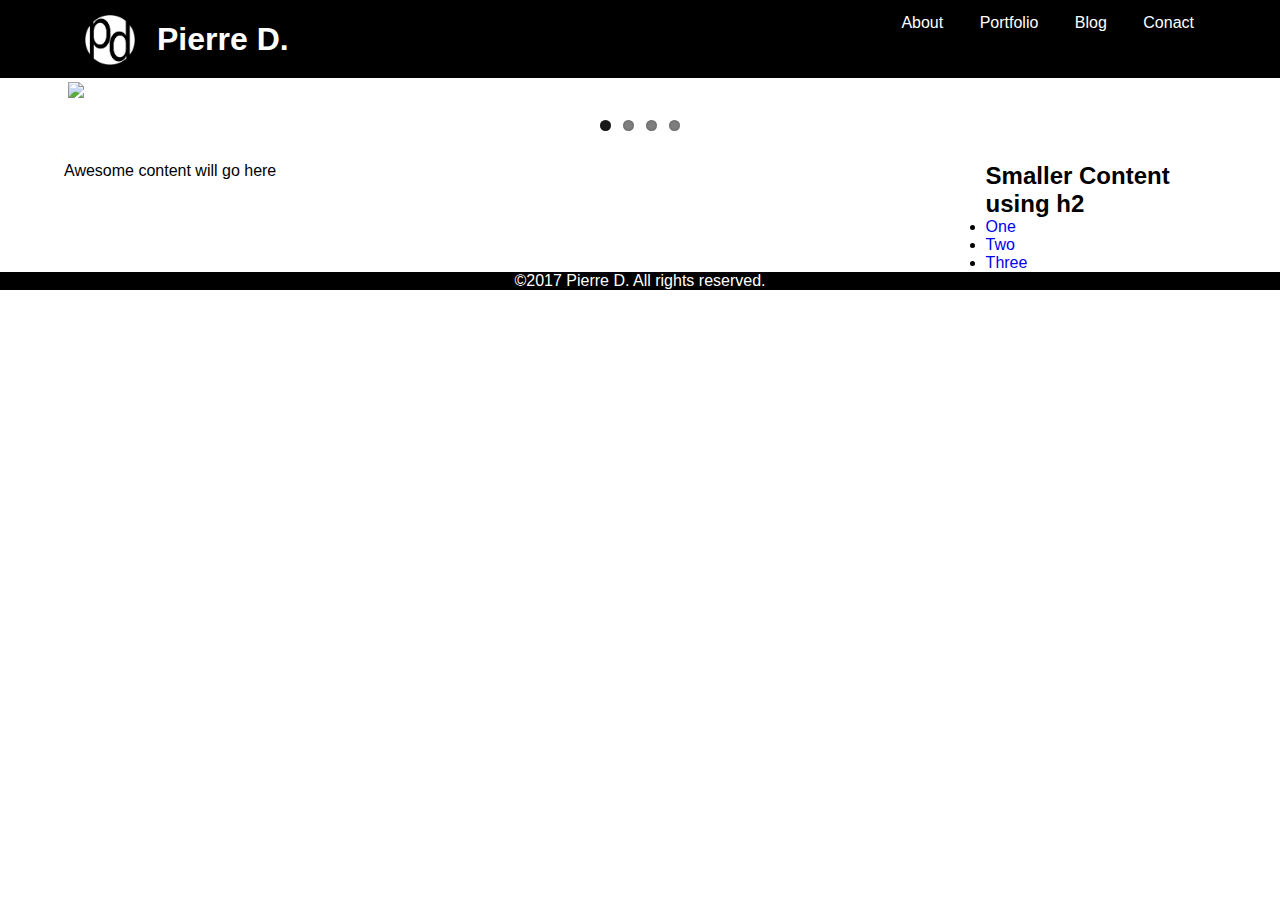
==== portfolio/home.html @ 8fea0413 "Add files via upload" ====
<!DOCTYPE html>
<html>
    
    <head>
        
        <meta charset="UTF-8">
        <title>Pierre D.</title>
        <meta name="viewport" content="user-scalable=no, initial-scale=1.0, maximum-scale=1.0">
        
        <!-- style starts here -->
        <link href="style.css" rel="stylesheet" type="text/css" media="all">
        <link href="flexslider.css" rel="stylesheet" type="text/css">
        <!-- style ends here -->
        
        <!-- start script -->
        <script src="//ajax.googleapis.com/ajax/libs/jquery/1.10.2/jquery.min.js"></script>
        <script type="text/javascript" src="scripts/jquery.flexslider.js"></script>
        <!-- end script -->
        
        <!-- initialize flex -->
        <script type="text/javascript" charset="utf-8">
            $(window).load(function() {
                $('.flexslider').flexslider({ 
                    animation: "slide"
                });
            });
        </script>
        <!-- end flex -->
        
    </head>
    
    <body>

        <!-- header starts here -->
        <div id="header">
        
            <!-- display logo and maybe name -->
            <a href="#">
                <img id="logo" src="images/mylogo3.png" alt="Pierre D."><h1>Pierre D.</h1>
            </a>
            <!-- logo ends -->
            
            <!-- nav div starts here -->
            <div id="navigation">
            
                <ul id="navigation-items">
                    
                    <li><a href="#">About</a></li>
                    <li><a href="#">Portfolio</a></li>
                    <li><a href="#">Blog</a></li>
                    <li><a href="#">Conact</a></li>
                    
                </ul>
                
            </div>
            <!-- nave div ends here -->
            
        </div>
        <!-- header ends here -->
        
        <!-- main content starts here -->
        <div id="container">
        
            <!-- flexslider here -->
            <div class="flexslider">
                
                <ul class="slides">
                
                    <li><img src="slide1.jpg" /></li>
                    <li><img src="slide2.jpg" /></li>
                    <li><img src="slide3.jpg" /></li>
                    <li><img src="slide4.jpg" /></li>
            
                </ul>
            
            </div>
            <!-- end of flexslider -->
        
            <!-- main content -->
            <div id="content">
            
                <p>Awesome content will go here</p>
                
            </div>
            <!-- main content ends -->
            
            <!-- side content -->
            <div id="side">
            
                <h2>Smaller Content using h2</h2>
                
                <ul>
                
                    <li><a href="#">One</a></li>
                    <li><a href="#">Two</a></li>
                    <li><a href="#">Three</a></li>
                    
                </ul>
                
            </div>
            <!-- side content ends -->
            
        </div>
        <!-- main content ends here -->
        
        <!-- footer -->
        <div id="footer">
        
            <p>&copy;2017 <a href="#">Pierre D.</a> All rights reserved.</p>
            
        </div>
        <!-- enf footer -->
        
    </body>

</html>
---- portfolio/style.css ----
@charset "UTF-8";
/* CSS Document*/

/*
Theme Name: Final Demo Theme for Web 170 Spring 2017
Theme URI: https://github.com/adoboeater415/web170/tree/master/templates
Author: Pierre Dayag
Author URI: http;//pierredayag.com
Description: This is my Demo Theme for my Web 170 class in the Spring Quarter 2017
Version: 42.0
*/

* {
    margin: 0;
    padding: 0;
}

body {
    width: 100%;
    font-size: 16px;
    font-family: "Trebuchet MS", Helvetica, sans-serif;
}

a {
    text-decoration: none;
}

#header {
    width: 100%;/* default width for desktop/laptop view with rez higher than 980px  */
    background: #000;
    margin: auto;
    display: block;
    overflow: hidden;
}

#header h1{
    width: 150px;
    margin-top: 21px;
    padding-bottom: 20px;
    float: left;
    color: #fff;
}

#logo {
    width: 50px;
    float: left;
    margin-left: 60px;
    padding: 15px 22px 5.5px 25px;
}

#navigation {
    width: 50%;
    margin-right: 70px;
    float: right;
    text-align: right;
    list-style-type: none;
    overflow: hidden;
}

#navigation li {
    display: inline-block;
}

#navigation li a {
    display: block;
    color: #fff;
    /*text-align: center;*/
    padding: 14px 16px;
    text-decoration: none;
    transition: 0.3s;
    font-size: 1em;
}

#navigation li a:hover {
    color: #444;
}

#navigation ul li ul.sub-menu {
    display: none;
}

#container {
    width: 90%;
    margin: 0 auto;
}

#content {
    width: 70%;
    float: left;
}

#side {
    width: 20%;
    float: right
}

#footer {
    clear: both;
    background: #000;
}

#footer p {
    text-align: center;
    color: #fff;
}

#footer a {
    color: #fff;
}
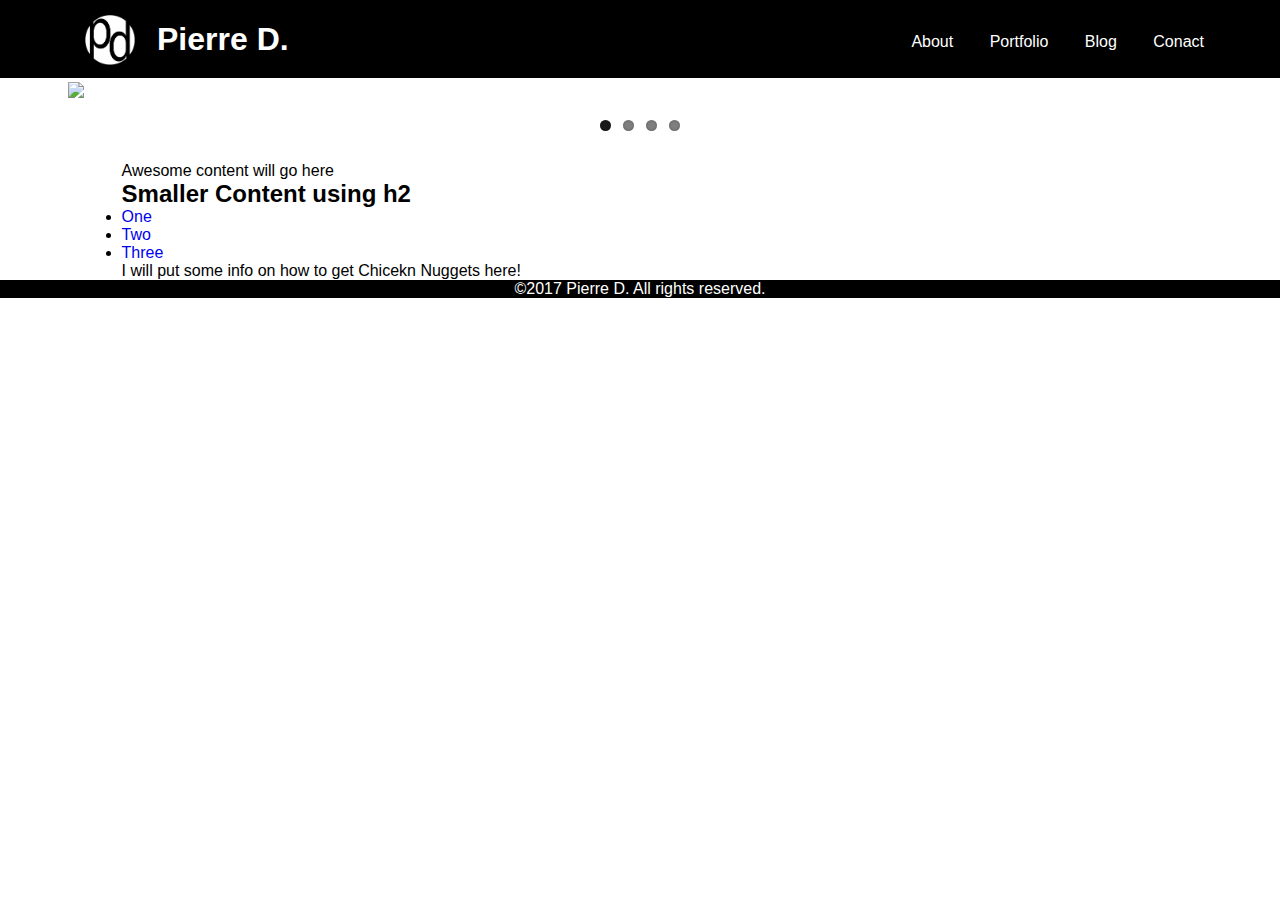
==== commit b1536d09: "Add files via upload" ====
--- a/portfolio/home.html
+++ b/portfolio/home.html
@@ -1,116 +1,130 @@
-<!DOCTYPE html>
-<html>
-    
-    <head>
-        
-        <meta charset="UTF-8">
-        <title>Pierre D.</title>
-        <meta name="viewport" content="user-scalable=no, initial-scale=1.0, maximum-scale=1.0">
-        
-        <!-- style starts here -->
-        <link href="style.css" rel="stylesheet" type="text/css" media="all">
-        <link href="flexslider.css" rel="stylesheet" type="text/css">
-        <!-- style ends here -->
-        
-        <!-- start script -->
-        <script src="//ajax.googleapis.com/ajax/libs/jquery/1.10.2/jquery.min.js"></script>
-        <script type="text/javascript" src="scripts/jquery.flexslider.js"></script>
-        <!-- end script -->
-        
-        <!-- initialize flex -->
-        <script type="text/javascript" charset="utf-8">
-            $(window).load(function() {
-                $('.flexslider').flexslider({ 
-                    animation: "slide"
-                });
-            });
-        </script>
-        <!-- end flex -->
-        
-    </head>
-    
-    <body>
-
-        <!-- header starts here -->
-        <div id="header">
-        
-            <!-- display logo and maybe name -->
-            <a href="#">
-                <img id="logo" src="images/mylogo3.png" alt="Pierre D."><h1>Pierre D.</h1>
-            </a>
-            <!-- logo ends -->
-            
-            <!-- nav div starts here -->
-            <div id="navigation">
-            
-                <ul id="navigation-items">
-                    
-                    <li><a href="#">About</a></li>
-                    <li><a href="#">Portfolio</a></li>
-                    <li><a href="#">Blog</a></li>
-                    <li><a href="#">Conact</a></li>
-                    
-                </ul>
-                
-            </div>
-            <!-- nave div ends here -->
-            
-        </div>
-        <!-- header ends here -->
-        
-        <!-- main content starts here -->
-        <div id="container">
-        
-            <!-- flexslider here -->
-            <div class="flexslider">
-                
-                <ul class="slides">
-                
-                    <li><img src="slide1.jpg" /></li>
-                    <li><img src="slide2.jpg" /></li>
-                    <li><img src="slide3.jpg" /></li>
-                    <li><img src="slide4.jpg" /></li>
-            
-                </ul>
-            
-            </div>
-            <!-- end of flexslider -->
-        
-            <!-- main content -->
-            <div id="content">
-            
-                <p>Awesome content will go here</p>
-                
-            </div>
-            <!-- main content ends -->
-            
-            <!-- side content -->
-            <div id="side">
-            
-                <h2>Smaller Content using h2</h2>
-                
-                <ul>
-                
-                    <li><a href="#">One</a></li>
-                    <li><a href="#">Two</a></li>
-                    <li><a href="#">Three</a></li>
-                    
-                </ul>
-                
-            </div>
-            <!-- side content ends -->
-            
-        </div>
-        <!-- main content ends here -->
-        
-        <!-- footer -->
-        <div id="footer">
-        
-            <p>&copy;2017 <a href="#">Pierre D.</a> All rights reserved.</p>
-            
-        </div>
-        <!-- enf footer -->
-        
-    </body>
-
+<!DOCTYPE html>
+<html>
+    
+    <head>
+        
+        <meta charset="UTF-8">
+        <title>Pierre D.</title>
+        <meta name="viewport" content="user-scalable=no, initial-scale=1.0, maximum-scale=1.0">
+        
+        <!-- style starts here -->
+        <link href="style.css" rel="stylesheet" type="text/css" media="all">
+        <link href="flexslider.css" rel="stylesheet" type="text/css">
+        <!-- style ends here -->
+        
+        <!-- start script -->
+        <script src="//ajax.googleapis.com/ajax/libs/jquery/1.10.2/jquery.min.js"></script>
+        <script type="text/javascript" src="scripts/jquery.flexslider.js"></script>
+        <!-- end script -->
+        
+        <!-- initialize flex -->
+        <script type="text/javascript" charset="utf-8">
+            $(window).load(function() {
+                $('.flexslider').flexslider({ 
+                    animation: "slide"
+                });
+            });
+        </script>
+        <!-- end flex -->
+        
+    </head>
+    
+    <body>
+
+        <!-- header starts here -->
+        <div id="header">
+        
+            <!-- display logo and maybe name -->
+            <a href="#">
+                <img id="logo" src="images/mylogo3.png" alt="Pierre D."><h1>Pierre D.</h1>
+            </a>
+            <!-- logo ends -->
+            
+            <!-- nav div starts here -->
+            <div id="navigation">
+            
+                <ul id="navigation-items">
+                    
+                    <li><a href="#">About</a></li>
+                    <li><a href="#">Portfolio</a></li>
+                    <li><a href="#">Blog</a></li>
+                    <li><a href="#">Conact</a></li>
+                    
+                </ul>
+                
+            </div>
+            <!-- nave div ends here -->
+            
+        </div>
+        <!-- header ends here -->
+        
+        <!-- main content starts here -->
+        <div id="container">
+        
+            <!-- flexslider here -->
+            <div class="flexslider">
+                
+                <ul class="slides">
+                
+                    <li><img src="slide1.jpg" /></li>
+                    <li><img src="slide2.jpg" /></li>
+                    <li><img src="slide3.jpg" /></li>
+                    <li><img src="slide4.jpg" /></li>
+            
+                </ul>
+            
+            </div>
+            <!-- end of flexslider -->
+        
+            <!-- main content -->
+            <div id="widgets">
+            
+               	<!-- left side section -->
+                <section id="widget-item">
+                
+	                <p>Awesome content will go here</p>
+                
+            	</section>
+            	<!-- left side section ends -->
+            
+            	<!-- mid side section -->
+            	<section id="widget-item">
+            
+                	<h2>Smaller Content using h2</h2>
+                
+                	<ul>
+                
+                    	<li><a href="#">One</a></li>
+                    	<li><a href="#">Two</a></li>
+                    	<li><a href="#">Three</a></li>
+                    
+                	</ul>
+                
+            	</section>
+            	<!-- mid side section ends -->
+            
+            	<!-- right side section -->
+            	<section id="widet-item">
+            		
+            		<p>I will put some info on how to get Chicekn Nuggets here!</p>
+            		
+            	</section>
+            	<!-- right side content ends -->
+            	
+			</div>
+           	<!-- main content ends -->
+            
+        </div>
+        <!-- main content ends here -->
+        
+        <!-- footer -->
+        <div id="footer">
+        
+            <p>&copy;2017 <a href="#">Pierre D.</a> All rights reserved.</p>
+            
+        </div>
+        <!-- enf footer -->
+        
+    </body>
+
 </html>--- a/portfolio/style.css
+++ b/portfolio/style.css
@@ -1,109 +1,145 @@
-@charset "UTF-8";
-/* CSS Document*/
-
-/*
-Theme Name: Final Demo Theme for Web 170 Spring 2017
-Theme URI: https://github.com/adoboeater415/web170/tree/master/templates
-Author: Pierre Dayag
-Author URI: http;//pierredayag.com
-Description: This is my Demo Theme for my Web 170 class in the Spring Quarter 2017
-Version: 42.0
-*/
-
-* {
-    margin: 0;
-    padding: 0;
-}
-
-body {
-    width: 100%;
-    font-size: 16px;
-    font-family: "Trebuchet MS", Helvetica, sans-serif;
-}
-
-a {
-    text-decoration: none;
-}
-
-#header {
-    width: 100%;/* default width for desktop/laptop view with rez higher than 980px  */
-    background: #000;
-    margin: auto;
-    display: block;
-    overflow: hidden;
-}
-
-#header h1{
-    width: 150px;
-    margin-top: 21px;
-    padding-bottom: 20px;
-    float: left;
-    color: #fff;
-}
-
-#logo {
-    width: 50px;
-    float: left;
-    margin-left: 60px;
-    padding: 15px 22px 5.5px 25px;
-}
-
-#navigation {
-    width: 50%;
-    margin-right: 70px;
-    float: right;
-    text-align: right;
-    list-style-type: none;
-    overflow: hidden;
-}
-
-#navigation li {
-    display: inline-block;
-}
-
-#navigation li a {
-    display: block;
-    color: #fff;
-    /*text-align: center;*/
-    padding: 14px 16px;
-    text-decoration: none;
-    transition: 0.3s;
-    font-size: 1em;
-}
-
-#navigation li a:hover {
-    color: #444;
-}
-
-#navigation ul li ul.sub-menu {
-    display: none;
-}
-
-#container {
-    width: 90%;
-    margin: 0 auto;
-}
-
-#content {
-    width: 70%;
-    float: left;
-}
-
-#side {
-    width: 20%;
-    float: right
-}
-
-#footer {
-    clear: both;
-    background: #000;
-}
-
-#footer p {
-    text-align: center;
-    color: #fff;
-}
-
-#footer a {
-    color: #fff;
+@charset "UTF-8";
+/* CSS Document*/
+
+/*
+Theme Name: Final Demo Theme for Web 170 Spring 2017
+Theme URI: https://github.com/adoboeater415/web170/tree/master/templates
+Author: Pierre Dayag
+Author URI: http;//pierredayag.com
+Description: This is my Demo Theme for my Web 170 class in the Spring Quarter 2017
+Version: 42.0
+*/
+
+* {
+    margin: 0;
+    padding: 0;
+}
+
+body {
+    width: 100%;
+    font-size: 16px;
+    font-family: "Trebuchet MS", Helvetica, sans-serif;
+}
+
+a {
+    text-decoration: none;
+}
+
+#header {
+    width: 100%;/* default width for desktop/laptop view with rez higher than 980px  */
+    background: #000;
+    margin: auto;
+    display: block;
+    overflow: hidden;
+}
+
+#header h1{
+    width: 150px;
+    margin-top: 21px;
+    padding-bottom: 20px;
+    float: left;
+    color: #fff;
+}
+
+#logo {
+    width: 50px;
+    float: left;
+    margin-left: 60px;
+    padding: 15px 22px 5.5px 25px;
+}
+
+#navigation {
+    width: 50%;
+	margin-top: 1.5%;
+    margin-right: 60px;
+    float: right;
+    text-align: right;
+    list-style-type: none;
+    overflow: hidden;
+}
+
+#navigation li {
+    display: inline-block;
+}
+
+#navigation li a {
+    display: block;
+    color: #fff;
+    /*text-align: center;*/
+    padding: 14px 16px;
+    text-decoration: none;
+    transition: 0.3s;
+    font-size: 1em;
+}
+
+#navigation li a:hover {
+    color: #444;
+}
+
+#navigation li.current-menu-item a {
+    color: #444; /* for the current page */
+}
+
+#navigation ul li ul.sub-menu {
+    display: none;
+}
+
+/*this will be the standard style for all p tags and header tags
+unless I declare otherwise*/
+#content p h1 h2 h3 {
+	padding: 15px !important;
+}
+
+
+/*end of text style*/
+
+#container {
+    width: 90%;
+	margin: 0 auto;
+}
+
+#content {
+    width: 70%;
+    float: left;
+}
+
+/* #hello {
+	width: 100%;
+	background-image: url(/*images/me.png*//*) no-repeat center center fixed; 
+    -webkit-background-size: cover;
+    -moz-background-size: cover;
+    -o-background-size: cover;
+    background-size: cover;
+	overflow: hidden;
+}
+
+#hello h2 {
+	width: 100%;
+	text-align: center;
+	padding-top: 500px;
+	padding-bottom: 500px;
+} */
+
+#side {
+    width: 20%;
+    float: right;
+}
+
+#widgets {
+	width: 90%;
+	margin: 0 auto;
+}
+
+#footer {
+    clear: both;
+    background: #000;
+}
+
+#footer p {
+    text-align: center;
+    color: #fff;
+}
+
+#footer a {
+    color: #fff;
 }